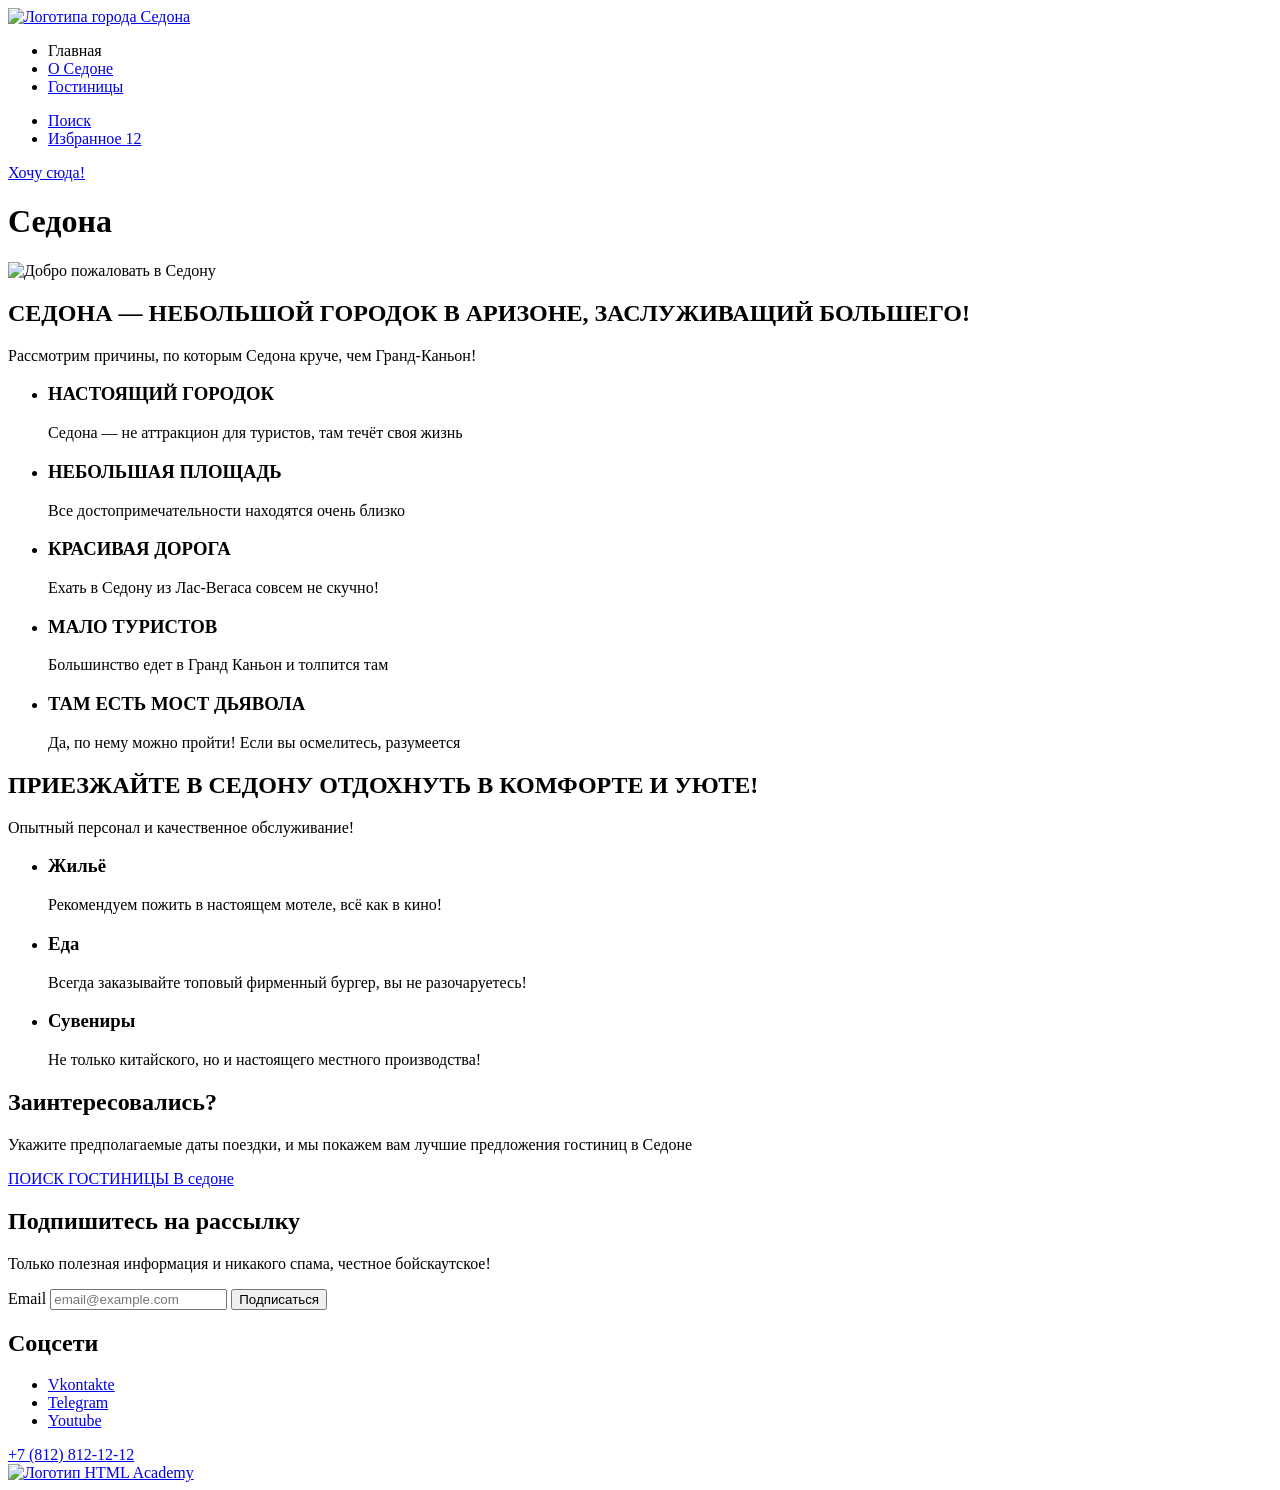
==== index.html @ a5ca9086 "Add files via upload" ====
<!DOCTYPE html>
<html lang="ru">

<head>
  <meta charset="utf-8">
  <title>Седона. Городок в Аризоне</title>
</head>

<body>
  <header class="page-header">
    <nav class="navigation">
      <a class="navigation-logo" href="#">
        <img class="page-header-logo" alt="Логотипа города Седона" src="">
      </a>
      <ul class="navigation-list">
        <li class="navigation-item">
          <a class="navigation-link navigation-link-current">Главная</a>
        </li>
        <li class="navigation-item">
          <a class="navigation-link" href="#">О Седоне</a>
        </li>
        <li class="navigation-item">
          <a class="navigation-link" href="catalog.html">Гостиницы</a>
        </li>
      </ul>
      <ul class="navigation-user">
        <li class="navigation-user-item">
          <a class="navigation-user-link navigation-user-link-search" href="#">
            <span class="visually-hidden">Поиск</span>
          </a>
        </li>
        <li class="navigation-user-item">
          <a class="navigation-user-link navigation-user-link-favorite" href="#">
            <span class="visually-hidden">Избранное</span>
            <span class="notification-badge">12</span>
          </a>
      </ul>
    </nav>
    <a class="header-button" href="#search">Хочу сюда!</a>
  </header>
  <main class="main-index">
    <h1 class="visually-hidden">Седона</h1>
    <img class="logo" src="" alt="Добро пожаловать в Седону">
    <h2 class="advantage-title">СЕДОНА — НЕБОЛЬШОЙ ГОРОДОК В АРИЗОНЕ, ЗАСЛУЖИВАЩИЙ БОЛЬШЕГО!</h2>
    <p class="advantages-description">Рассмотрим причины, по которым Седона круче, чем Гранд-Каньон!</p>
    <section class="advantages">
      <ul class="advantages-list">
        <li class="advantages-item">
          <h3 class="advantage-title">НАСТОЯЩИЙ ГОРОДОК</h3>
          <p class="advantages-description">Седона — не аттракцион для туристов, там течёт своя жизнь</p>
        </li>
        <li class="advantages-item">
          <h3 class="advantage-title">НЕБОЛЬШАЯ ПЛОЩАДЬ</h3>
          <p class="advantages-description">Все достопримечательности находятся очень близко</p>
        </li>
        <li class="advantages-item">
          <h3 class="advantage-title">КРАСИВАЯ ДОРОГА</h3>
          <p class="advantages-description">Ехать в Седону из Лас-Вегаса совсем не скучно!</p>
        </li>
        <li class="advantages-item">
          <h3 class="advantage-title">МАЛО ТУРИСТОВ</h3>
          <p class="advantages-description">Большинство едет в Гранд Каньон и толпится там</p>
        </li>
        <li class="advantages-item">
          <h3 class="advantage-title">ТАМ ЕСТЬ МОСТ ДЬЯВОЛА</h3>
          <p class="advantages-description">Да, по нему можно пройти! Если вы осмелитесь, разумеется</p>
        </li>
      </ul>
    </section>
    <section class="conclusion">
      <h2 class="conclusion">ПРИЕЗЖАЙТЕ В СЕДОНУ ОТДОХНУТЬ В КОМФОРТЕ И УЮТЕ!</h2>
      <p class="conclusion-description">Опытный персонал и качественное обслуживание!</p>
      <ul class="conclusion-list">
        <li class="conclusion-item">
          <h3 class="conclusion-title">Жильё</h3>
          <p class="conclusion-description">Рекомендуем пожить в настоящем мотеле, всё как в кино!</p>
        </li>
        <li class="conclusion-item">
          <h3 class="conclusion-title">Еда</h3>
          <p class="conclusion-description">Всегда заказывайте топовый фирменный бургер, вы не разочаруетесь!</p>
        </li>
        <li class="conclusion-item">
          <h3 class="conclusion-title">Сувениры</h3>
          <p class="conclusion-description">Не только китайского, но и настоящего местного производства!</p>
        </li>
      </ul>
    </section>
    <section class="find-hotel">
      <h2 class="find-hotel-title">Заинтересовались?</h2>
      <p class="find-hotel-description">Укажите предполагаемые даты поездки, и мы покажем вам лучшие предложения
        гостиниц в
        Седоне</p>
      <a class="button button-find" href="#">ПОИСК ГОСТИНИЦЫ В седоне</a>
    </section>
  </main>
  <footer class="page-footer">
    <section class="newsletter">
      <h2 class="page-footer-title">Подпишитесь на рассылку</h2>
      <p class="newsletter-description">Только полезная информация и никакого спама, честное бойскаутское!</p>
      <form class="newsletter-form" action="https://echo.htmlacademy.ru/" method="post">
        <label for="newsletter-email">Email</label>
        <input class="field" placeholder="email@example.com" type="email" name="newsletter-email" id="newsletter-email"
          required>
        <button class="button newsletter-button" type="submit">
          <span class="submit">Подписаться</span>
        </button>
      </form>
    </section>
    <section class="footer-social">
      <h2 class="visually-hidden">Соцсети</h2>
      <ul class="footer-social-list">
        <li class="footer-social-item">
          <a class="button" href="https://vk.com/htmlacademy">
            <span class="visually-hidden">Vkontakte</span>
          </a>
        </li>
        <li class="footer-social-item">
          <a class="button" href="https://t.me/htmlacademy">
            <span class="visually-hidden">Telegram</span>
          </a>
        </li>
        <li class="footer-social-item">
          <a class="footer-social-link" href="https://www.youtube.com/user/htmlacademyru">
            <span class="visually-hidden">Youtube</span>
          </a>
        </li>
      </ul>
    </section>
    <section class="footer-contacts">
      <a class="footer-contacts-phone" href="tel:88128121212">+7 (812) 812-12-12</a>
    </section>
    <section class="footer-about">
      <a class="copyright" href="https://htmlacademy.ru/">
        <img class="htmlacademy-logo" src="#" alt="Логотип HTML Academy">
      </a>
    </section>
  </footer>
</body>

</html>
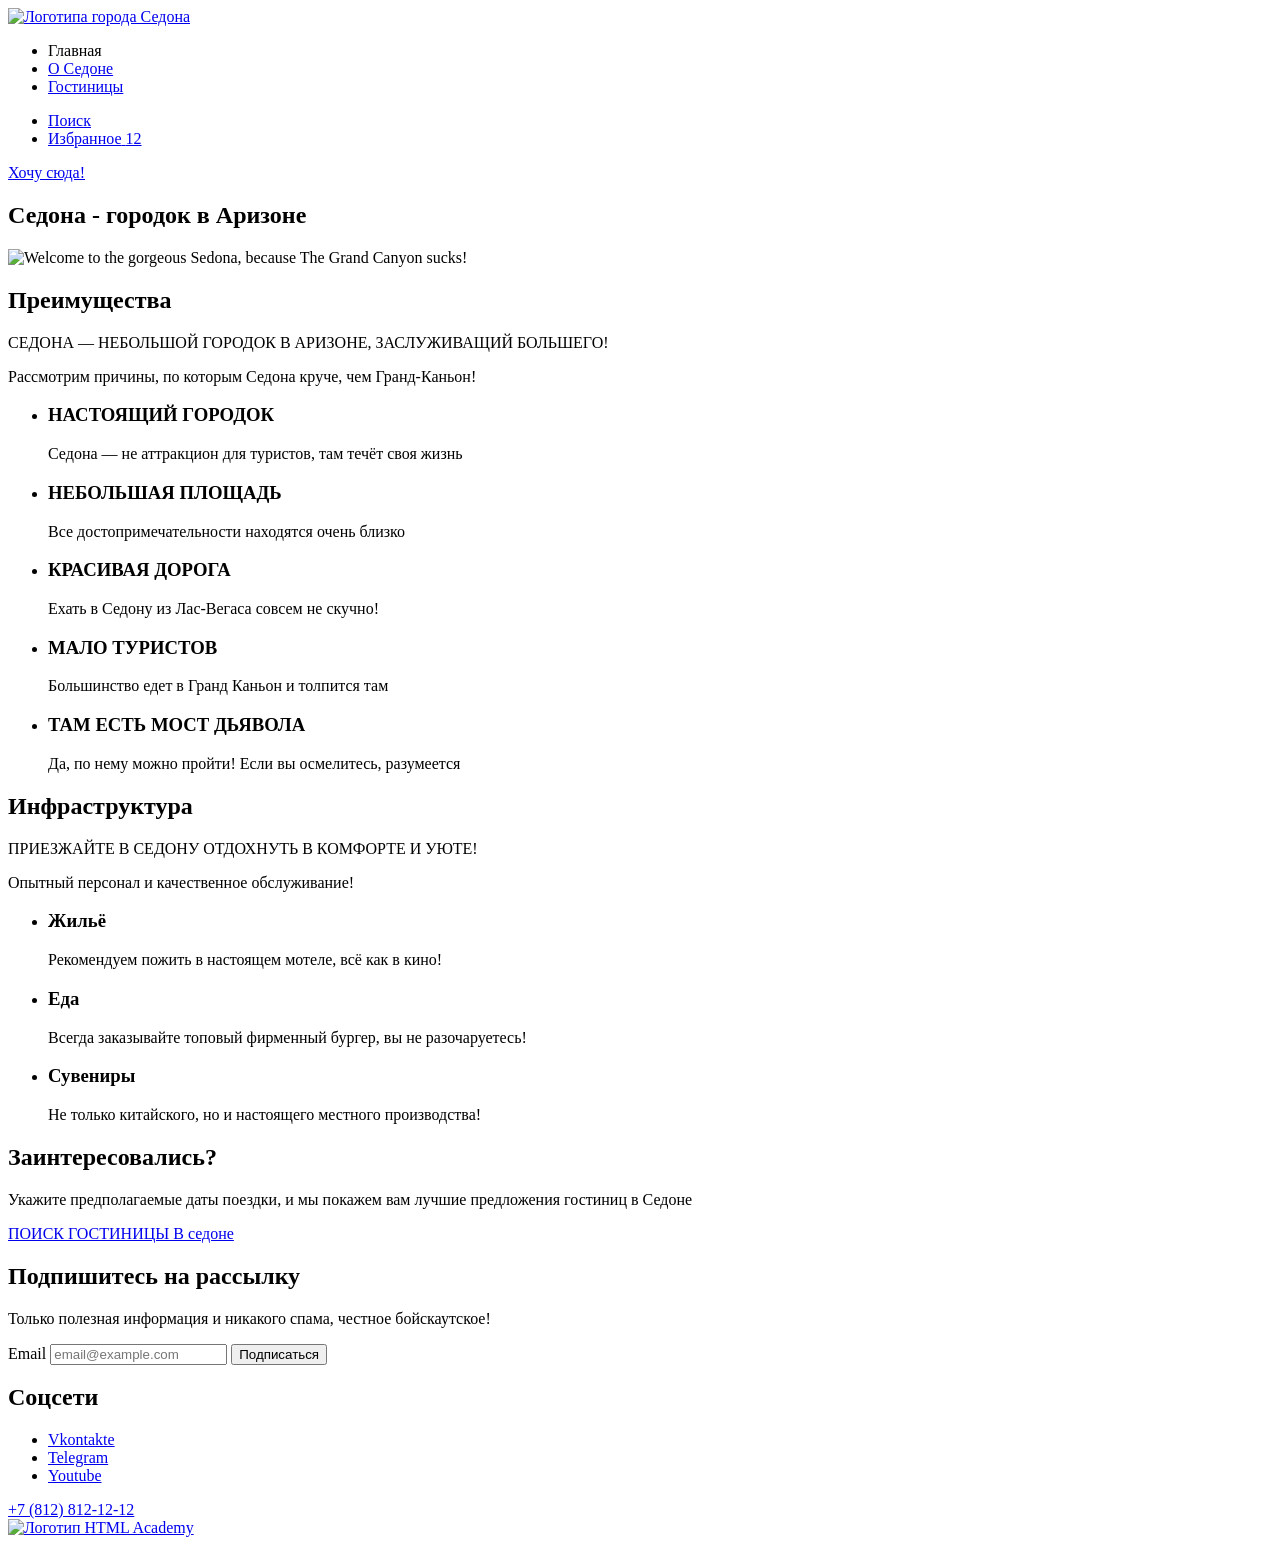
==== commit 986ac82f: "Доделывает разметку страниц" ====
--- a/index.html
+++ b/index.html
@@ -39,11 +39,14 @@
     <a class="header-button" href="#search">Хочу сюда!</a>
   </header>
   <main class="main-index">
-    <h1 class="visually-hidden">Седона</h1>
-    <img class="logo" src="" alt="Добро пожаловать в Седону">
-    <h2 class="advantage-title">СЕДОНА — НЕБОЛЬШОЙ ГОРОДОК В АРИЗОНЕ, ЗАСЛУЖИВАЩИЙ БОЛЬШЕГО!</h2>
-    <p class="advantages-description">Рассмотрим причины, по которым Седона круче, чем Гранд-Каньон!</p>
+    <section class="hero">
+      <h1 class="visually-hidden">Седона - городок в Аризоне</h1>
+        <img class="hero-img" src="#" alt="Welcome to the gorgeous Sedona, because The Grand Canyon sucks!">
+    </section>
     <section class="advantages">
+      <h2 class="visually-hidden">Преимущества</h2>
+        <p class="advantage-title">СЕДОНА — НЕБОЛЬШОЙ ГОРОДОК В АРИЗОНЕ, ЗАСЛУЖИВАЩИЙ БОЛЬШЕГО!</p>
+        <p class="advantages-description">Рассмотрим причины, по которым Седона круче, чем Гранд-Каньон!</p>
       <ul class="advantages-list">
         <li class="advantages-item">
           <h3 class="advantage-title">НАСТОЯЩИЙ ГОРОДОК</h3>
@@ -67,21 +70,22 @@
         </li>
       </ul>
     </section>
-    <section class="conclusion">
-      <h2 class="conclusion">ПРИЕЗЖАЙТЕ В СЕДОНУ ОТДОХНУТЬ В КОМФОРТЕ И УЮТЕ!</h2>
-      <p class="conclusion-description">Опытный персонал и качественное обслуживание!</p>
-      <ul class="conclusion-list">
-        <li class="conclusion-item">
-          <h3 class="conclusion-title">Жильё</h3>
-          <p class="conclusion-description">Рекомендуем пожить в настоящем мотеле, всё как в кино!</p>
+    <section class="infrustructure">
+      <h2 class="visually-hidden">Инфраструктура</h2>
+      <p class="infrustructure">ПРИЕЗЖАЙТЕ В СЕДОНУ ОТДОХНУТЬ В КОМФОРТЕ И УЮТЕ!</p>
+      <p class="infrustructure-description">Опытный персонал и качественное обслуживание!</p>
+      <ul class="infrustructure-list">
+        <li class="infrustructure-item">
+          <h3 class="infrustructure-title">Жильё</h3>
+          <p class="infrustructure-description">Рекомендуем пожить в настоящем мотеле, всё как в кино!</p>
         </li>
-        <li class="conclusion-item">
-          <h3 class="conclusion-title">Еда</h3>
-          <p class="conclusion-description">Всегда заказывайте топовый фирменный бургер, вы не разочаруетесь!</p>
+        <li class="infrustructure-item">
+          <h3 class="infrustructure-title">Еда</h3>
+          <p class="infrustructure-description">Всегда заказывайте топовый фирменный бургер, вы не разочаруетесь!</p>
         </li>
-        <li class="conclusion-item">
-          <h3 class="conclusion-title">Сувениры</h3>
-          <p class="conclusion-description">Не только китайского, но и настоящего местного производства!</p>
+        <li class="infrustructure-item">
+          <h3 class="infrustructure-title">Сувениры</h3>
+          <p class="infrustructure-description">Не только китайского, но и настоящего местного производства!</p>
         </li>
       </ul>
     </section>
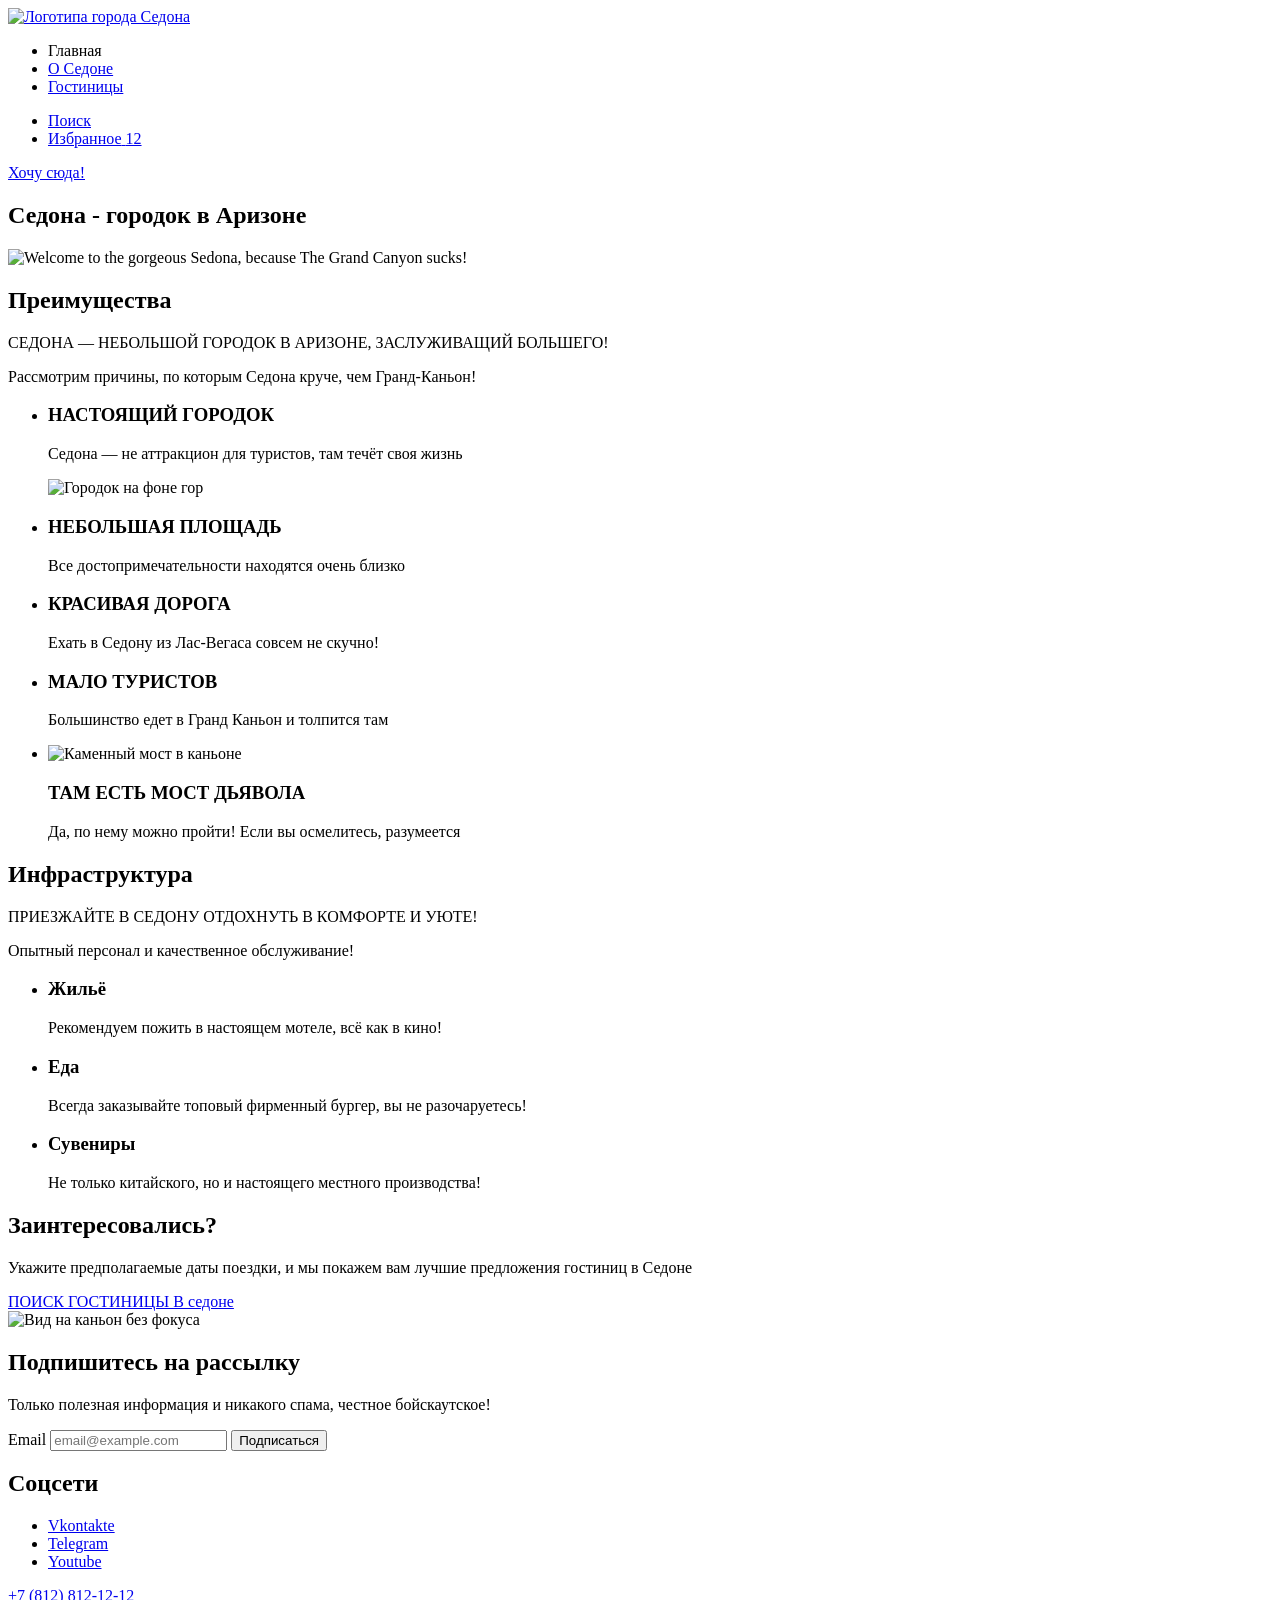
==== commit f79492cf: "Добавляет разметку страницы" ====
--- a/index.html
+++ b/index.html
@@ -45,27 +45,29 @@
     </section>
     <section class="advantages">
       <h2 class="visually-hidden">Преимущества</h2>
-        <p class="advantage-title">СЕДОНА — НЕБОЛЬШОЙ ГОРОДОК В АРИЗОНЕ, ЗАСЛУЖИВАЩИЙ БОЛЬШЕГО!</p>
+        <p class="advantages-title">СЕДОНА — НЕБОЛЬШОЙ ГОРОДОК В АРИЗОНЕ, ЗАСЛУЖИВАЩИЙ БОЛЬШЕГО!</p>
         <p class="advantages-description">Рассмотрим причины, по которым Седона круче, чем Гранд-Каньон!</p>
       <ul class="advantages-list">
         <li class="advantages-item">
-          <h3 class="advantage-title">НАСТОЯЩИЙ ГОРОДОК</h3>
+          <h3 class="advantages-title">НАСТОЯЩИЙ ГОРОДОК</h3>
           <p class="advantages-description">Седона — не аттракцион для туристов, там течёт своя жизнь</p>
+          <img class="advantages-item-image" src="#" alt="Городок на фоне гор">
         </li>
         <li class="advantages-item">
-          <h3 class="advantage-title">НЕБОЛЬШАЯ ПЛОЩАДЬ</h3>
+          <h3 class="advantages-title">НЕБОЛЬШАЯ ПЛОЩАДЬ</h3>
           <p class="advantages-description">Все достопримечательности находятся очень близко</p>
         </li>
         <li class="advantages-item">
-          <h3 class="advantage-title">КРАСИВАЯ ДОРОГА</h3>
+          <h3 class="advantages-title">КРАСИВАЯ ДОРОГА</h3>
           <p class="advantages-description">Ехать в Седону из Лас-Вегаса совсем не скучно!</p>
         </li>
         <li class="advantages-item">
-          <h3 class="advantage-title">МАЛО ТУРИСТОВ</h3>
+          <h3 class="advantages-title">МАЛО ТУРИСТОВ</h3>
           <p class="advantages-description">Большинство едет в Гранд Каньон и толпится там</p>
         </li>
         <li class="advantages-item">
-          <h3 class="advantage-title">ТАМ ЕСТЬ МОСТ ДЬЯВОЛА</h3>
+          <img class="advantages-item-image" src="#" alt="Каменный мост в каньоне">
+          <h3 class="advantages-title">ТАМ ЕСТЬ МОСТ ДЬЯВОЛА</h3>
           <p class="advantages-description">Да, по нему можно пройти! Если вы осмелитесь, разумеется</p>
         </li>
       </ul>
@@ -94,11 +96,12 @@
       <p class="find-hotel-description">Укажите предполагаемые даты поездки, и мы покажем вам лучшие предложения
         гостиниц в
         Седоне</p>
-      <a class="button button-find" href="#">ПОИСК ГОСТИНИЦЫ В седоне</a>
+      <a class="button button-find" href="catalog.html">ПОИСК ГОСТИНИЦЫ В седоне</a>
     </section>
   </main>
   <footer class="page-footer">
     <section class="newsletter">
+      <img src="#" alt="Вид на каньон без фокуса">
       <h2 class="page-footer-title">Подпишитесь на рассылку</h2>
       <p class="newsletter-description">Только полезная информация и никакого спама, честное бойскаутское!</p>
       <form class="newsletter-form" action="https://echo.htmlacademy.ru/" method="post">
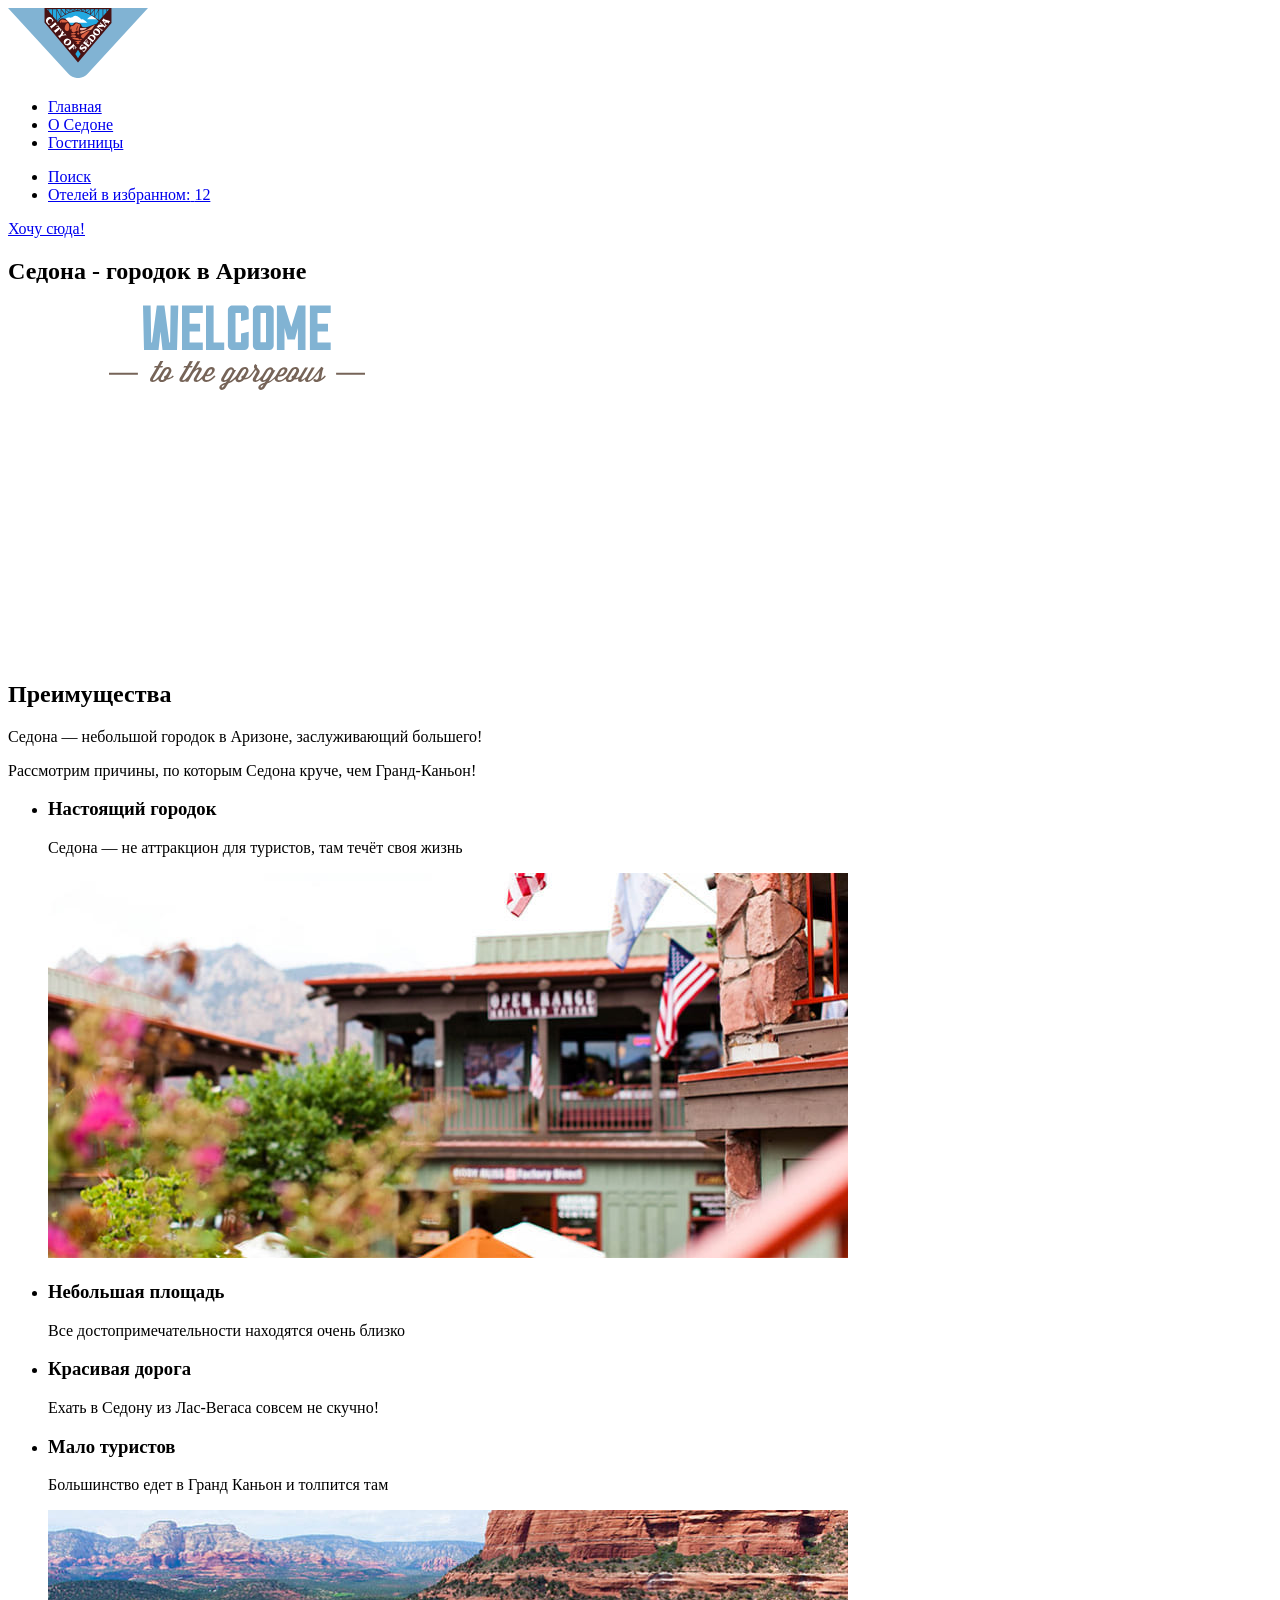
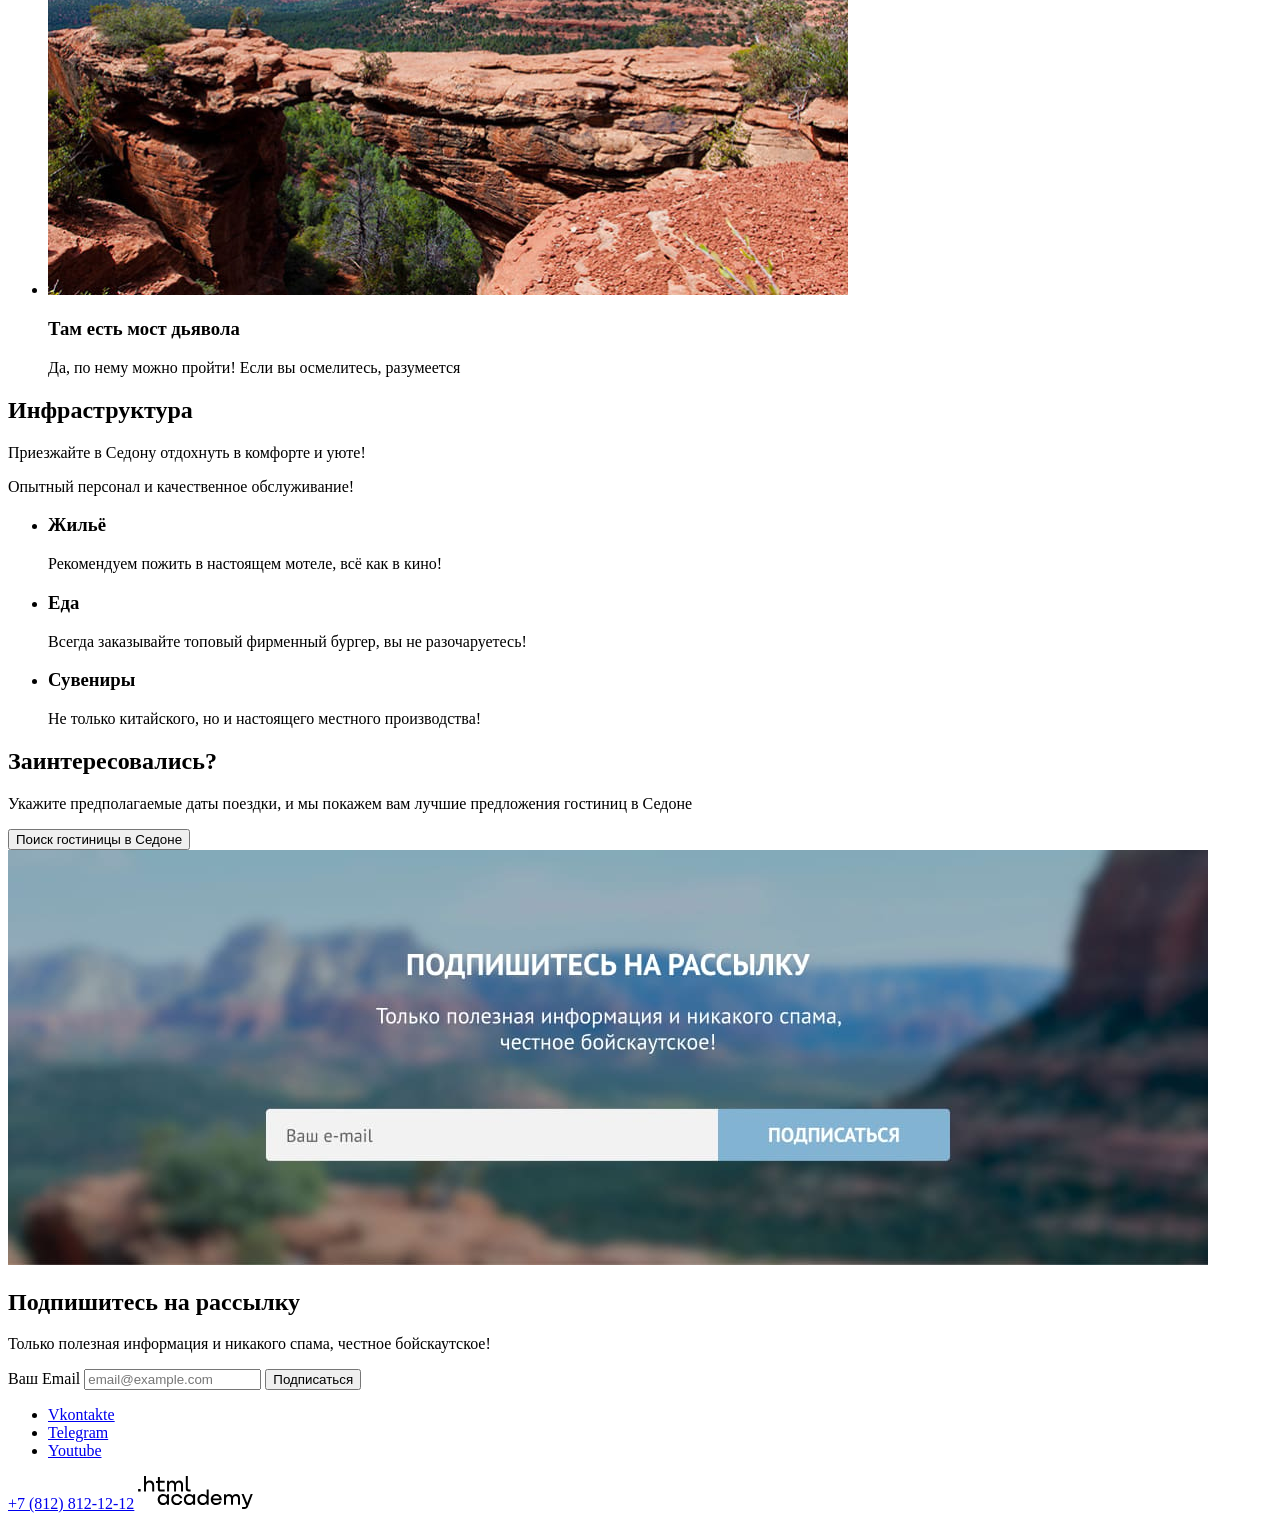
==== commit 9fc66d58: "Добавляет изображения" ====
--- a/index.html
+++ b/index.html
@@ -3,18 +3,19 @@
 
 <head>
   <meta charset="utf-8">
+  <link href="styles/styles.css" rel="stylesheet">
   <title>Седона. Городок в Аризоне</title>
 </head>
 
 <body>
   <header class="page-header">
     <nav class="navigation">
-      <a class="navigation-logo" href="#">
-        <img class="page-header-logo" alt="Логотипа города Седона" src="">
+      <a class="navigation-logo" href="index.html" aria-current="page">
+        <img class="page-header-logo" width="140" height="70" alt="Логотипа города Седона" src="images/logo-sedona.svg">
       </a>
       <ul class="navigation-list">
         <li class="navigation-item">
-          <a class="navigation-link navigation-link-current">Главная</a>
+          <a class="navigation-link navigation-link-current" href="index.html" aria-current="page">Главная</a>
         </li>
         <li class="navigation-item">
           <a class="navigation-link" href="#">О Седоне</a>
@@ -31,50 +32,50 @@
         </li>
         <li class="navigation-user-item">
           <a class="navigation-user-link navigation-user-link-favorite" href="#">
-            <span class="visually-hidden">Избранное</span>
+            <span class="visually-hidden">Отелей в избранном:</span>
             <span class="notification-badge">12</span>
           </a>
       </ul>
     </nav>
-    <a class="header-button" href="#search">Хочу сюда!</a>
+    <a class="header-button" href="#">Хочу сюда!</a>
   </header>
-  <main class="main-index">
+  <main class="main">
     <section class="hero">
       <h1 class="visually-hidden">Седона - городок в Аризоне</h1>
-        <img class="hero-img" src="#" alt="Welcome to the gorgeous Sedona, because The Grand Canyon sucks!">
+      <img class="hero-img" src="images/welcome.svg" width="458" height="352" alt="Welcome to the gorgeous Sedona, because The Grand Canyon sucks!">
     </section>
     <section class="advantages">
       <h2 class="visually-hidden">Преимущества</h2>
-        <p class="advantages-title">СЕДОНА — НЕБОЛЬШОЙ ГОРОДОК В АРИЗОНЕ, ЗАСЛУЖИВАЩИЙ БОЛЬШЕГО!</p>
-        <p class="advantages-description">Рассмотрим причины, по которым Седона круче, чем Гранд-Каньон!</p>
+      <p class="advantages-title">Седона — небольшой городок в Аризоне, заслуживающий большего!</p>
+      <p class="advantages-description">Рассмотрим причины, по которым Седона круче, чем Гранд-Каньон!</p>
       <ul class="advantages-list">
         <li class="advantages-item">
-          <h3 class="advantages-title">НАСТОЯЩИЙ ГОРОДОК</h3>
+          <h3 class="advantages-title">Настоящий городок</h3>
           <p class="advantages-description">Седона — не аттракцион для туристов, там течёт своя жизнь</p>
-          <img class="advantages-item-image" src="#" alt="Городок на фоне гор">
+          <img class="advantages-item-image" src="images/sedona-canyon.jpg" width="800" height="385" alt="Городок Седона на фоне гор">
         </li>
         <li class="advantages-item">
-          <h3 class="advantages-title">НЕБОЛЬШАЯ ПЛОЩАДЬ</h3>
+          <h3 class="advantages-title">Небольшая площадь</h3>
           <p class="advantages-description">Все достопримечательности находятся очень близко</p>
         </li>
         <li class="advantages-item">
-          <h3 class="advantages-title">КРАСИВАЯ ДОРОГА</h3>
+          <h3 class="advantages-title">Красивая дорога</h3>
           <p class="advantages-description">Ехать в Седону из Лас-Вегаса совсем не скучно!</p>
         </li>
         <li class="advantages-item">
-          <h3 class="advantages-title">МАЛО ТУРИСТОВ</h3>
+          <h3 class="advantages-title">Мало туристов</h3>
           <p class="advantages-description">Большинство едет в Гранд Каньон и толпится там</p>
         </li>
         <li class="advantages-item">
-          <img class="advantages-item-image" src="#" alt="Каменный мост в каньоне">
-          <h3 class="advantages-title">ТАМ ЕСТЬ МОСТ ДЬЯВОЛА</h3>
+          <img class="advantages-item-image" src="images/evil-bridge.jpg" width="800" height="385" alt="Каменный мост в каньоне">
+          <h3 class="advantages-title">Там есть мост дьявола</h3>
           <p class="advantages-description">Да, по нему можно пройти! Если вы осмелитесь, разумеется</p>
         </li>
       </ul>
     </section>
     <section class="infrustructure">
       <h2 class="visually-hidden">Инфраструктура</h2>
-      <p class="infrustructure">ПРИЕЗЖАЙТЕ В СЕДОНУ ОТДОХНУТЬ В КОМФОРТЕ И УЮТЕ!</p>
+      <p class="infrustructure">Приезжайте в Седону отдохнуть в комфорте и уюте!</p>
       <p class="infrustructure-description">Опытный персонал и качественное обслуживание!</p>
       <ul class="infrustructure-list">
         <li class="infrustructure-item">
@@ -96,16 +97,14 @@
       <p class="find-hotel-description">Укажите предполагаемые даты поездки, и мы покажем вам лучшие предложения
         гостиниц в
         Седоне</p>
-      <a class="button button-find" href="catalog.html">ПОИСК ГОСТИНИЦЫ В седоне</a>
+      <button class="button button-find" type="button">Поиск гостиницы в Седоне</button>
     </section>
-  </main>
-  <footer class="page-footer">
     <section class="newsletter">
-      <img src="#" alt="Вид на каньон без фокуса">
+      <img src="images/Subscribe.jpg" width="1200" height="414.86" alt="Вид на каньон без фокуса">
       <h2 class="page-footer-title">Подпишитесь на рассылку</h2>
       <p class="newsletter-description">Только полезная информация и никакого спама, честное бойскаутское!</p>
       <form class="newsletter-form" action="https://echo.htmlacademy.ru/" method="post">
-        <label for="newsletter-email">Email</label>
+        <label class="visually-hidden" for="newsletter-email">Ваш Email</label>
         <input class="field" placeholder="email@example.com" type="email" name="newsletter-email" id="newsletter-email"
           required>
         <button class="button newsletter-button" type="submit">
@@ -113,34 +112,33 @@
         </button>
       </form>
     </section>
-    <section class="footer-social">
-      <h2 class="visually-hidden">Соцсети</h2>
-      <ul class="footer-social-list">
-        <li class="footer-social-item">
-          <a class="button" href="https://vk.com/htmlacademy">
-            <span class="visually-hidden">Vkontakte</span>
-          </a>
-        </li>
-        <li class="footer-social-item">
-          <a class="button" href="https://t.me/htmlacademy">
-            <span class="visually-hidden">Telegram</span>
-          </a>
-        </li>
-        <li class="footer-social-item">
-          <a class="footer-social-link" href="https://www.youtube.com/user/htmlacademyru">
-            <span class="visually-hidden">Youtube</span>
-          </a>
-        </li>
-      </ul>
-    </section>
-    <section class="footer-contacts">
-      <a class="footer-contacts-phone" href="tel:88128121212">+7 (812) 812-12-12</a>
-    </section>
-    <section class="footer-about">
-      <a class="copyright" href="https://htmlacademy.ru/">
-        <img class="htmlacademy-logo" src="#" alt="Логотип HTML Academy">
-      </a>
-    </section>
+  </main>
+  <footer class="page-footer">
+    <ul class="social-list">
+      <li class="social-item">
+        <a class="button" href="https://vk.com/htmlacademy">
+          <span class="visually-hidden">Vkontakte</span>
+        </a>
+      </li>
+      <li class="social-item">
+        <a class="button" href="https://t.me/htmlacademy">
+          <span class="visually-hidden">Telegram</span>
+        </a>
+      </li>
+      <li class="social-item">
+        <a class="social-link" href="https://www.youtube.com/user/htmlacademyru">
+          <span class="visually-hidden">Youtube</span>
+        </a>
+      </li>
+    </ul>
+
+    <a class="contacts-phone" href="tel:88128121212">+7 (812) 812-12-12</a>
+
+
+    <a class="copyright" href="https://htmlacademy.ru/">
+      <img class="htmlacademy-logo" src="images/Logo-html.academy.svg" width="114.9" height="32.9" alt="Логотип HTML Academy">
+    </a>
+
   </footer>
 </body>
 
--- a/styles/styles.css
+++ b/styles/styles.css
@@ -0,0 +1,6 @@
+body
+.hero {
+  background-image: url("../image/index-background.jpg");
+  width: 1200;
+  height: 485;
+}
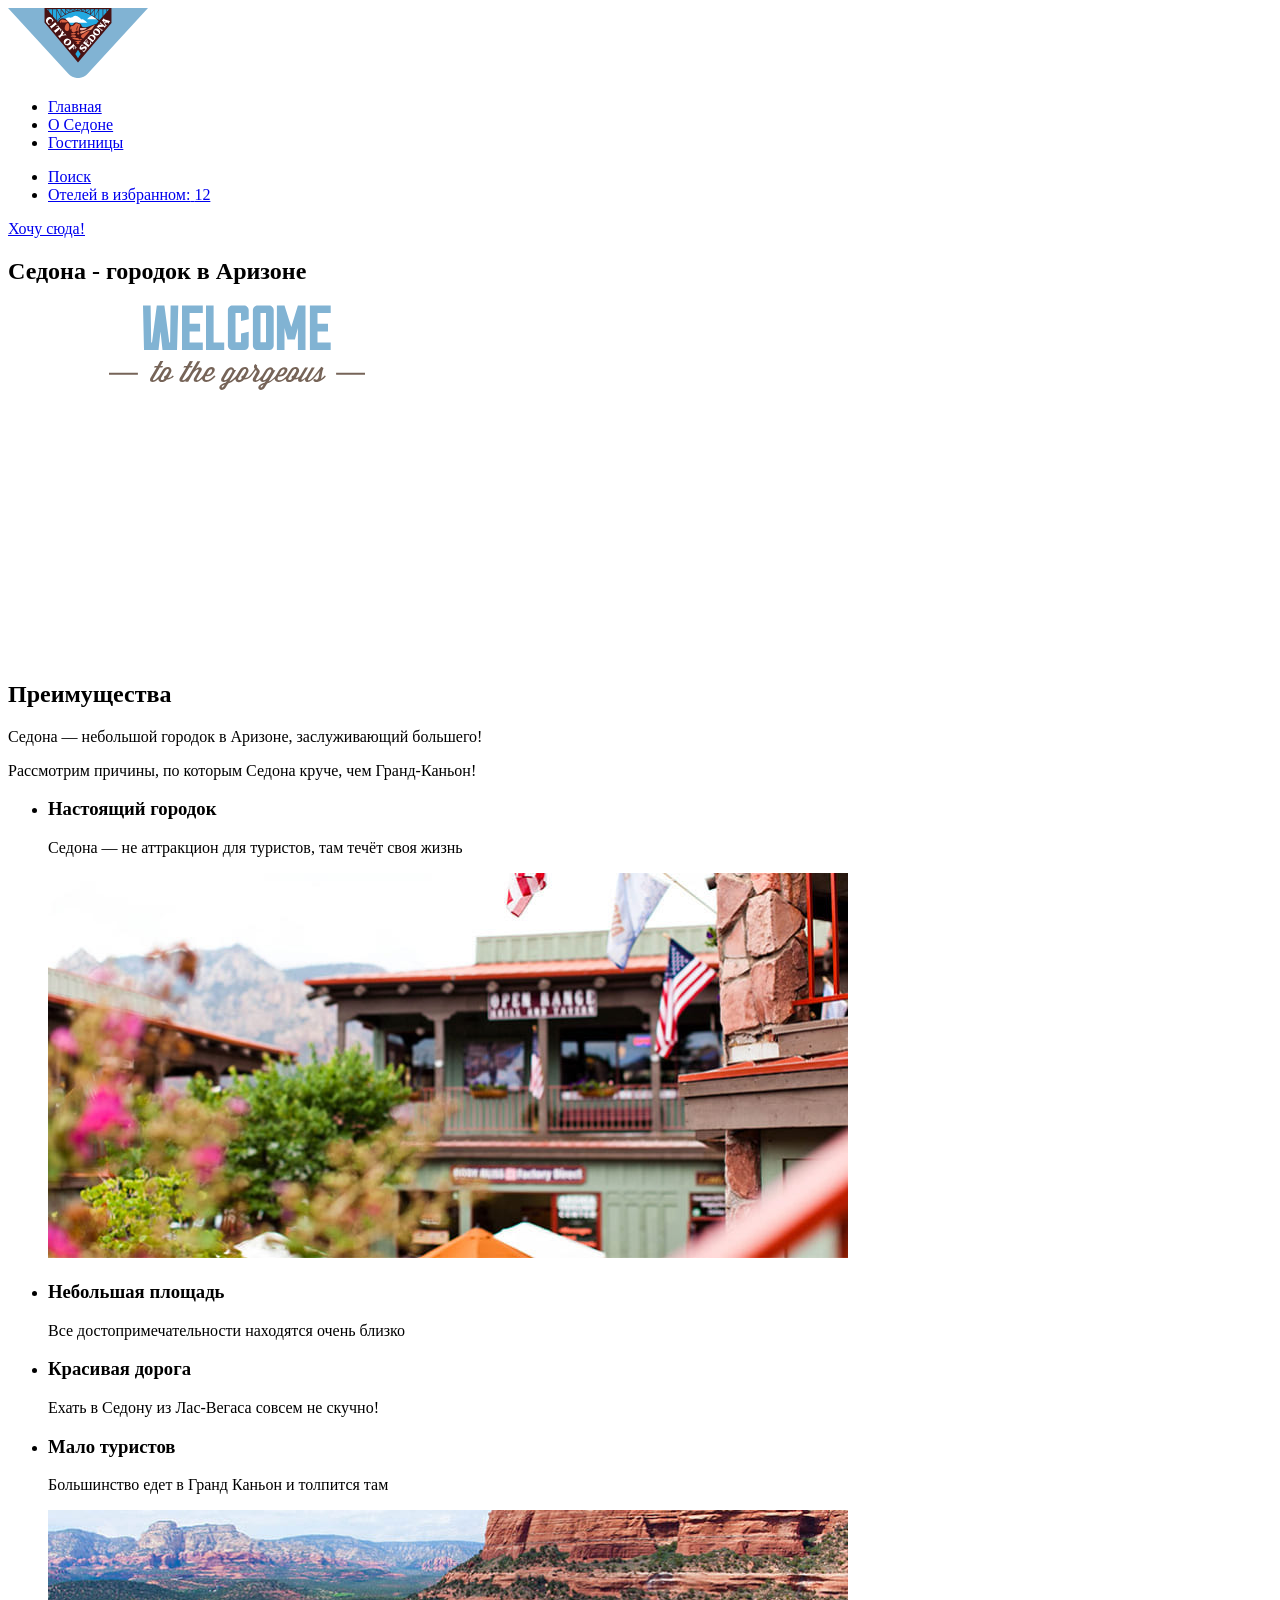
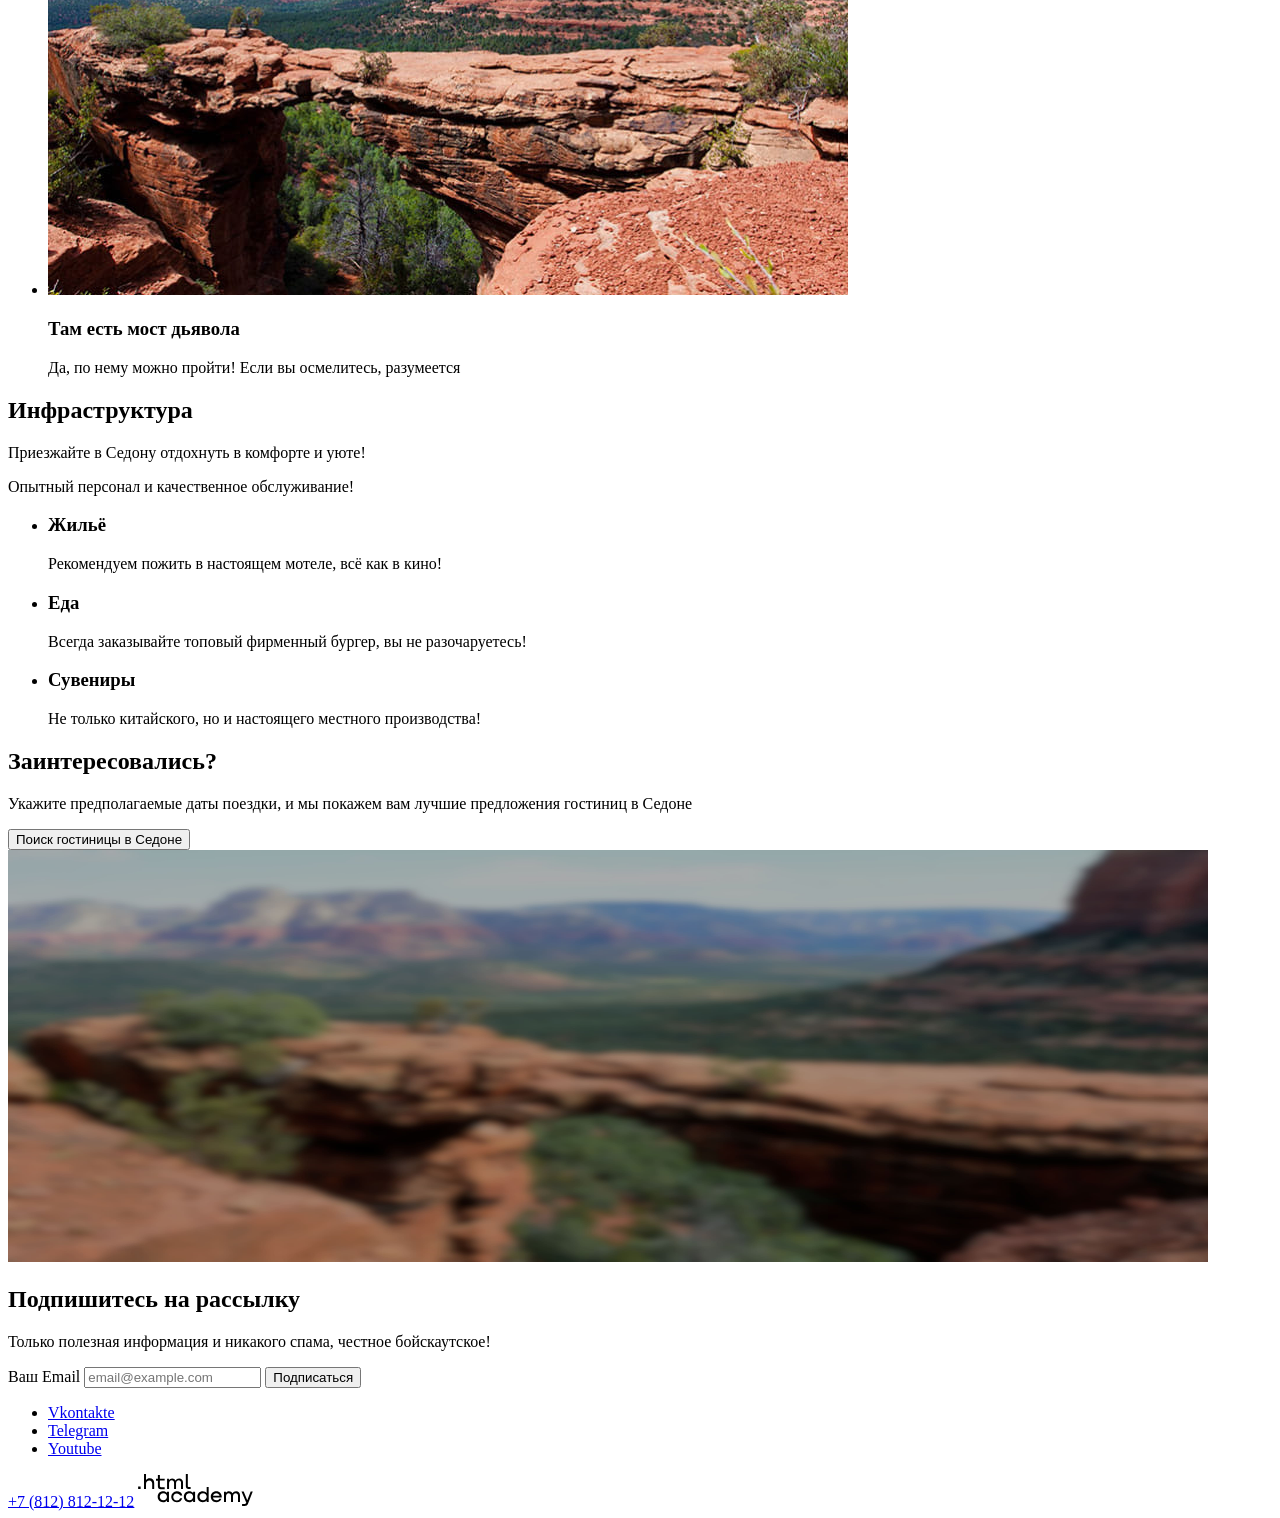
==== commit 3bc5fed6: "Добавляет изображения" ====
--- a/index.html
+++ b/index.html
@@ -100,8 +100,8 @@
       <button class="button button-find" type="button">Поиск гостиницы в Седоне</button>
     </section>
     <section class="newsletter">
-      <img src="images/Subscribe.jpg" width="1200" height="414.86" alt="Вид на каньон без фокуса">
-      <h2 class="page-footer-title">Подпишитесь на рассылку</h2>
+      <img src="images/subscribe.jpg" width="1200" height="412" alt="Вид на каньон без фокуса">
+      <h2 class="newsletter-title">Подпишитесь на рассылку</h2>
       <p class="newsletter-description">Только полезная информация и никакого спама, честное бойскаутское!</p>
       <form class="newsletter-form" action="https://echo.htmlacademy.ru/" method="post">
         <label class="visually-hidden" for="newsletter-email">Ваш Email</label>
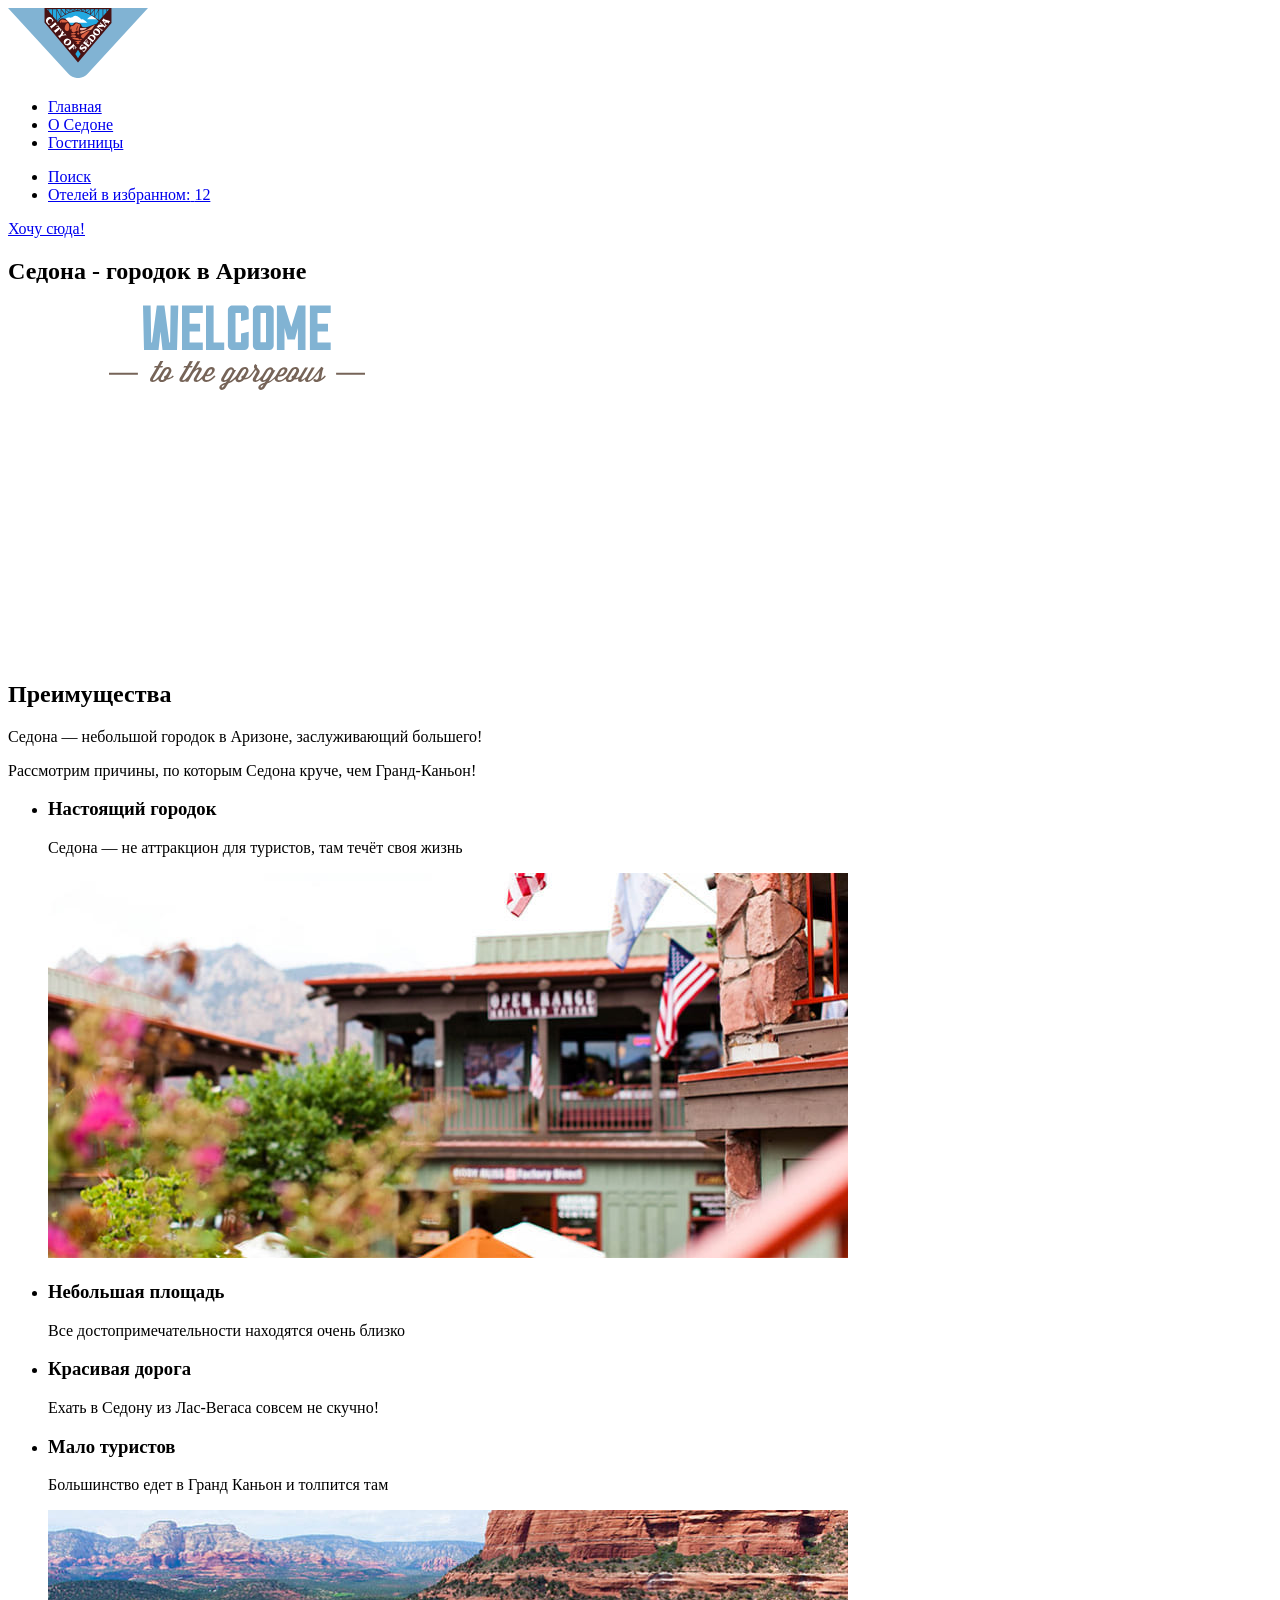
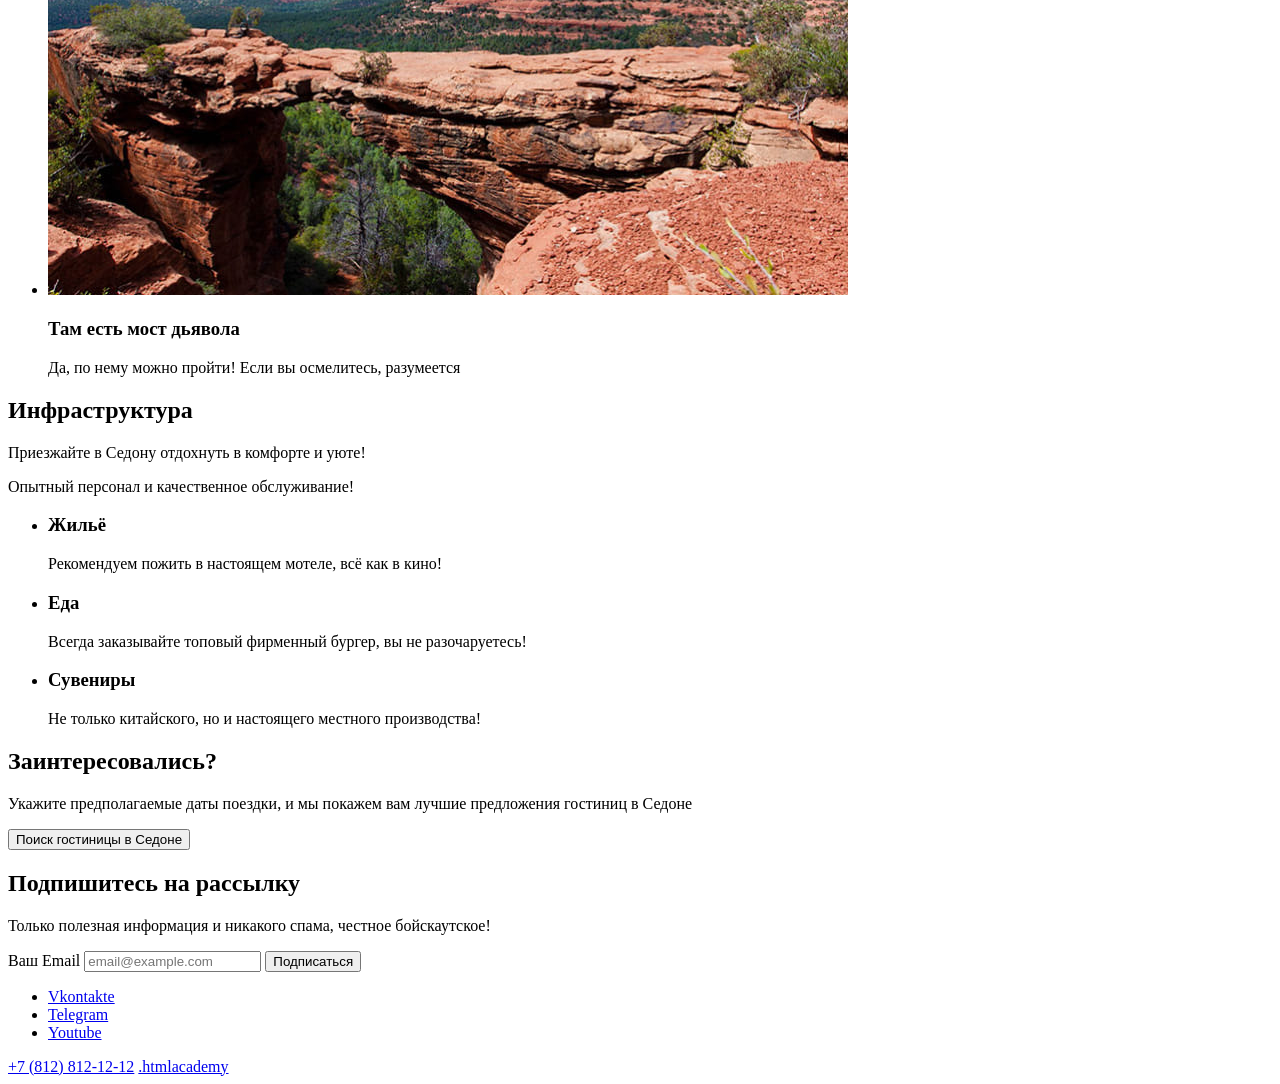
==== commit c1657e1a: "Добавляет изображения" ====
--- a/index.html
+++ b/index.html
@@ -100,7 +100,6 @@
       <button class="button button-find" type="button">Поиск гостиницы в Седоне</button>
     </section>
     <section class="newsletter">
-      <img src="images/subscribe.jpg" width="1200" height="412" alt="Вид на каньон без фокуса">
       <h2 class="newsletter-title">Подпишитесь на рассылку</h2>
       <p class="newsletter-description">Только полезная информация и никакого спама, честное бойскаутское!</p>
       <form class="newsletter-form" action="https://echo.htmlacademy.ru/" method="post">
@@ -136,7 +135,7 @@
 
 
     <a class="copyright" href="https://htmlacademy.ru/">
-      <img class="htmlacademy-logo" src="images/Logo-html.academy.svg" width="114.9" height="32.9" alt="Логотип HTML Academy">
+      <span class="visually-hidden">.htmlacademy</span>
     </a>
 
   </footer>
